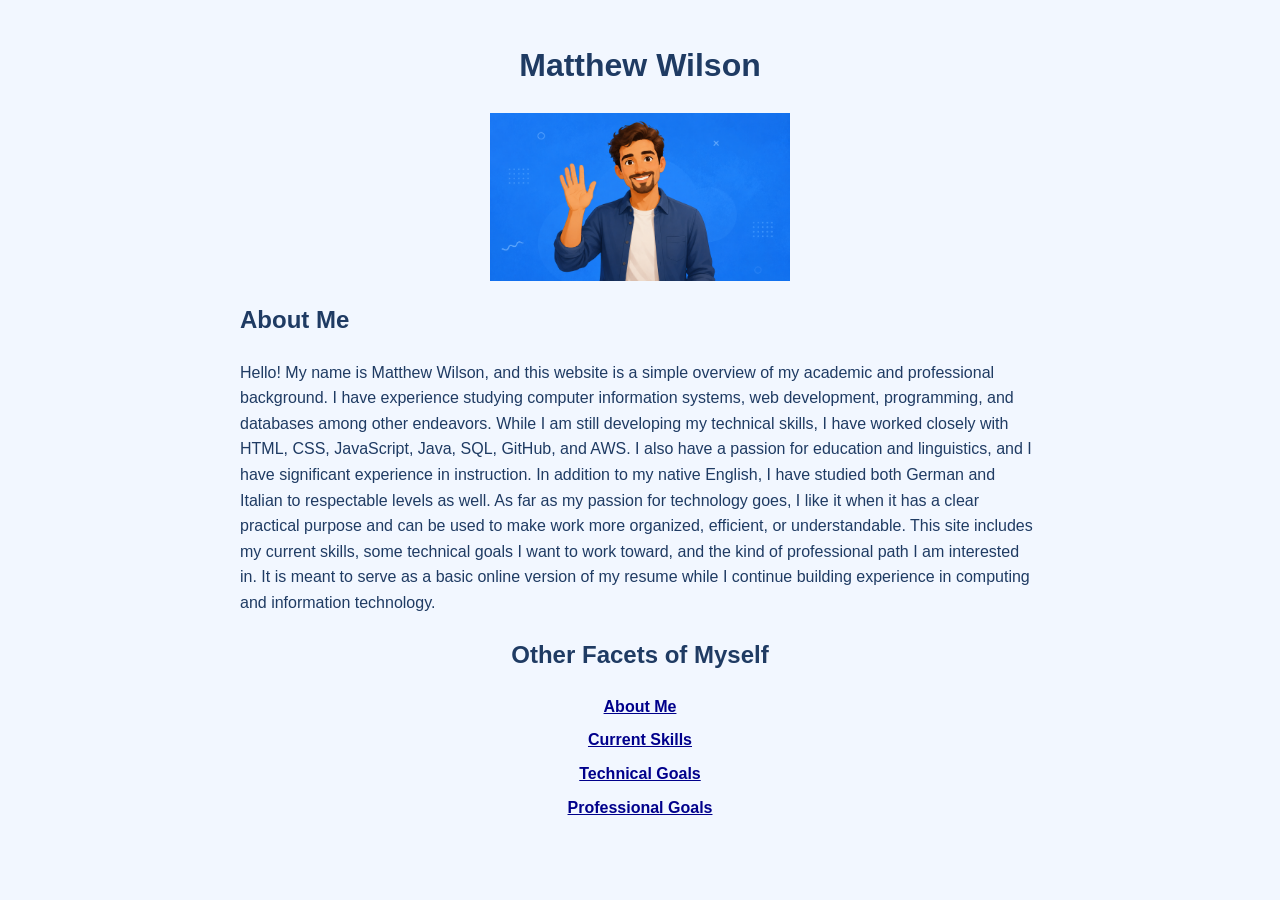
==== index.html @ da375418 "initial website files" ====
<!DOCTYPE html>
<html lang="en">
<head>
    <meta charset="UTF-8">
    <meta name="viewport" content="width=device-width, initial-scale=1.0">
    <title>Matthew Wilson's Personal Website</title>
    <link rel="stylesheet" href="style.css">
</head>
<!--class so I can style it indpendently easier-->
<body class="index-page">
    <!--header-->
    <header>
        <h1>Matthew Wilson</h1>
    </header>

    <!--Image of myself-->
    <img src="image1.png" alt="A rendering of myself">

    <main>
        <section class="content-box">
            <h2>About Me</h2>
            <p>Hello! My name is Matthew Wilson, and this website is a simple overview of my academic and professional background. 
                I have experience studying computer information systems, web development, programming, and databases among other endeavors.
                While I am still developing my technical skills, I have worked closely with HTML, CSS, JavaScript, Java, SQL, GitHub, and AWS.
                I also have a passion for education and linguistics, and I have significant experience in instruction. In addition to my native English,
                I have studied both German and Italian to respectable levels as well. As far as my passion for technology goes, I like it when it has a clear practical purpose 
                and can be used to make work more organized, efficient, or understandable. This site includes my current skills, some technical goals I want to work toward, 
                and the kind of professional path I am interested in. It is meant to serve as a basic online version of my resume while I continue building 
                experience in computing and information technology.</p>
        </section>
    </main>

    <!--Nav links-->
    <h2 class="nav-heading">Other Facets of Myself</h2>
    <nav>
        <ul>
            <li><a href="index.html">About Me</a></li>
            <li><a href="current_skills.html">Current Skills</a></li>
            <li><a href="technical_goals.html">Technical Goals</a></li>
            <li><a href="professional_goals.html">Professional Goals</a></li>
        </ul>
    </nav>
</body>
</html>
---- style.css ----
body {
    font-family: Arial, Helvetica, sans-serif;
    margin: 40px;
    line-height: 1.6;
}

h1 {
    text-align: center;
}

img {
    display: block;
    margin-left: auto;
    margin-right: auto;
    width: 300px;
    height: auto;
}

nav {
    text-align: center;
    margin: 20px;
}

a {
    color: darkblue;
    font-weight: bold;
}

.index-page {
    background-color: #f2f7ff;
    color: #1f3b63;
}

.skills-page {
    background-color: #f4fff2;
    color: #1f5c2e;
}

.goals-page {
    background-color: #fff8e6;
    color: #6b4a00;
}

.professional-page {
    background-color: #fff0f5;
    color: #6b1f3a;
}

.content-box {
    max-width: 800px;
    margin: auto;
}

nav ul {
    list-style-type: none;
    padding-left: 0;
}

nav li {
    margin: 8px 0;
}

.nav-heading {
    text-align: center;
}
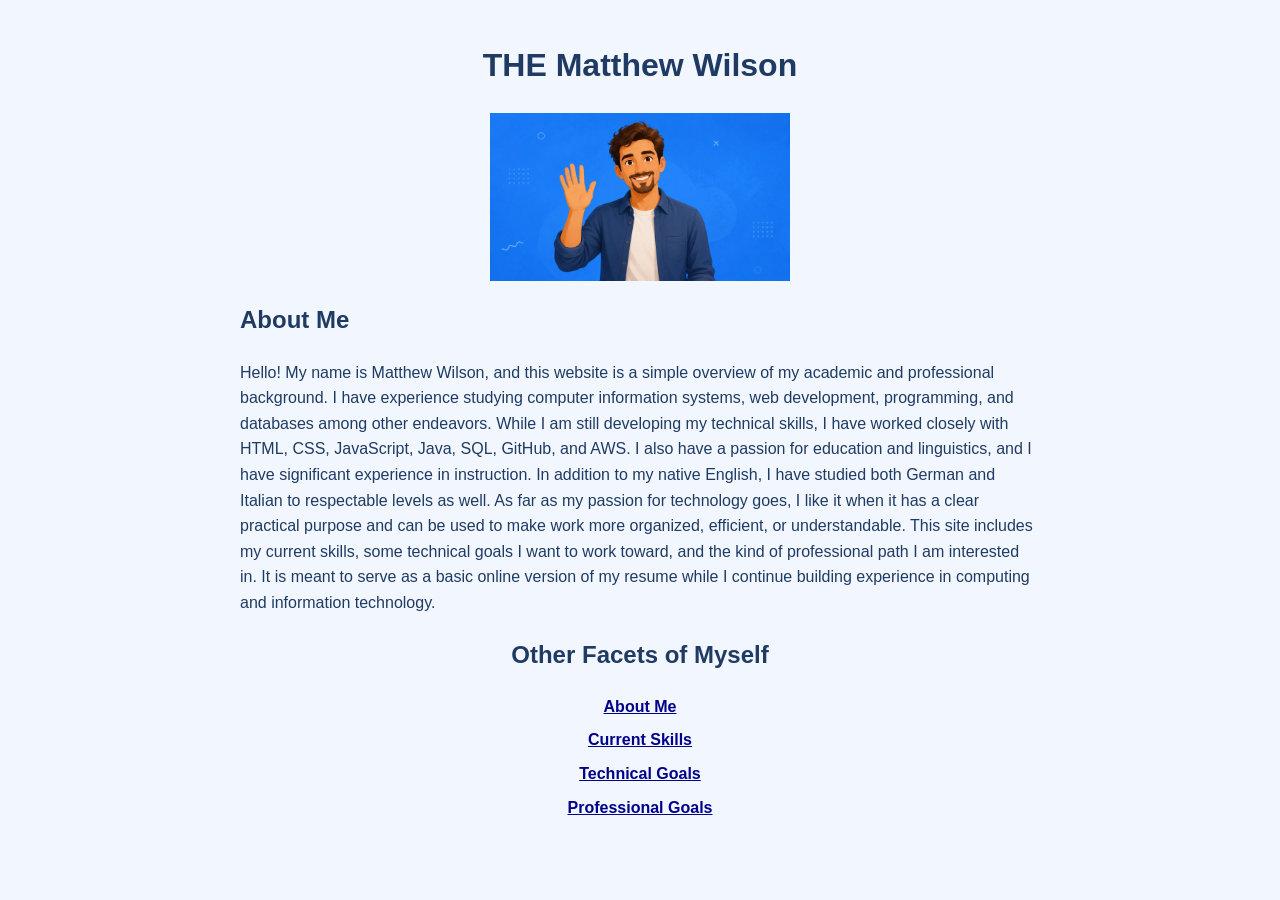
==== commit 0fd10f15: "Update index.html" ====
--- a/index.html
+++ b/index.html
@@ -10,7 +10,7 @@
 <body class="index-page">
     <!--header-->
     <header>
-        <h1>Matthew Wilson</h1>
+        <h1>THE Matthew Wilson</h1>
     </header>
 
     <!--Image of myself-->
@@ -41,4 +41,4 @@
         </ul>
     </nav>
 </body>
-</html>+</html>
